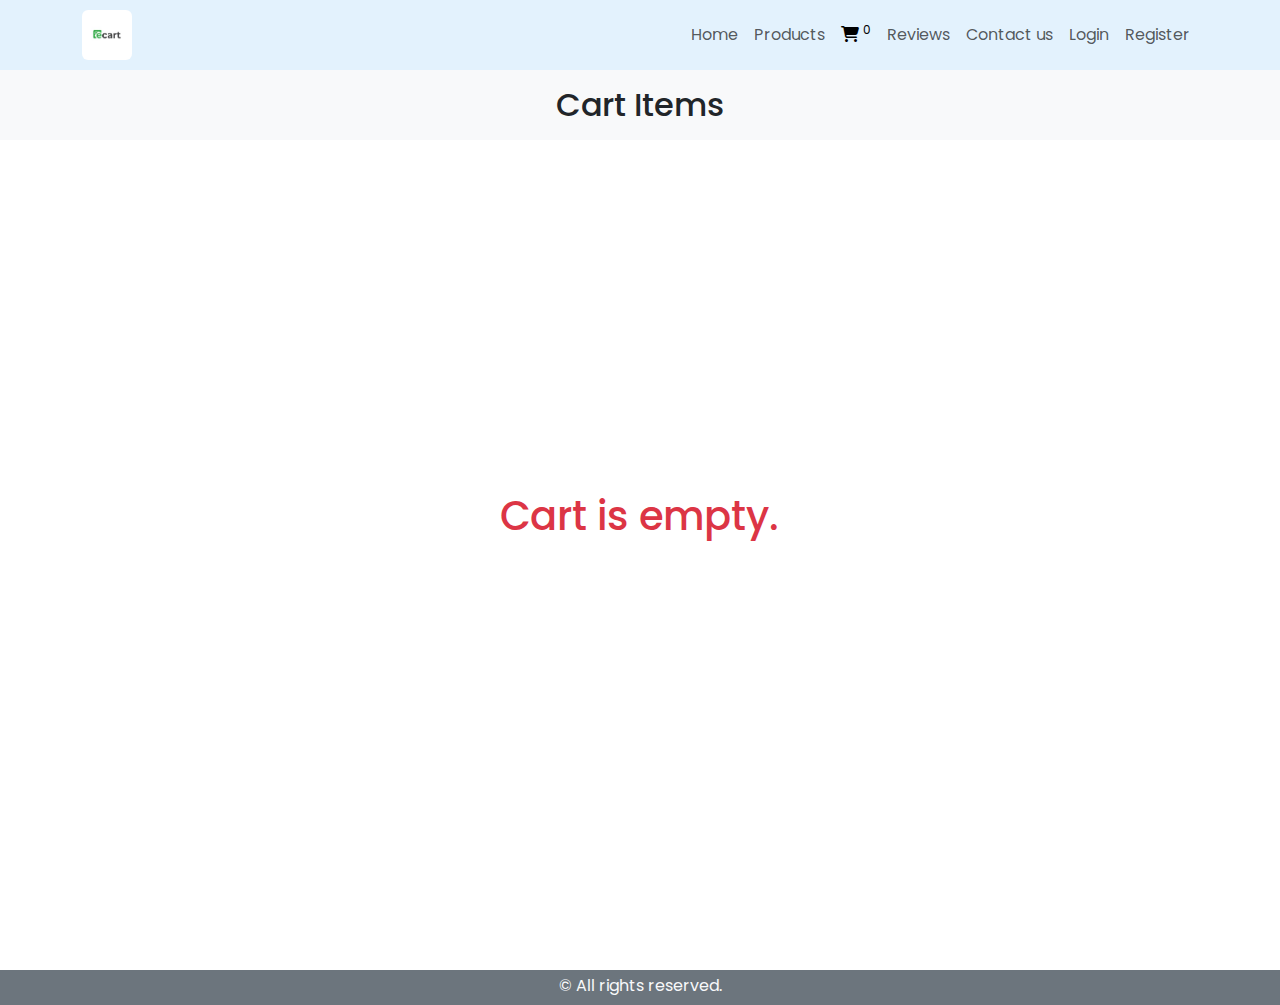
==== cart.html @ e9e495c3 "first commit" ====
<!doctype html>
<html lang="en">
  <head>
    <meta charset="utf-8">
    <meta name="viewport" content="width=device-width, initial-scale=1">
    <title>Cart</title>
    <link rel="icon" type="image/webp" href="./images/title/shoppingcart.webp">
    <!-- bootstrap link -->
    <link href="https://cdn.jsdelivr.net/npm/bootstrap@5.3.3/dist/css/bootstrap.min.css" rel="stylesheet" integrity="sha384-QWTKZyjpPEjISv5WaRU9OFeRpok6YctnYmDr5pNlyT2bRjXh0JMhjY6hW+ALEwIH" crossorigin="anonymous">
    <!-- font awesome link  -->
    <link rel="stylesheet" href="https://cdnjs.cloudflare.com/ajax/libs/font-awesome/6.7.2/css/all.min.css" integrity="sha512-Evv84Mr4kqVGRNSgIGL/F/aIDqQb7xQ2vcrdIwxfjThSH8CSR7PBEakCr51Ck+w+/U6swU2Im1vVX0SVk9ABhg==" crossorigin="anonymous" referrerpolicy="no-referrer" />
    <!-- font link -->
    <link rel="preconnect" href="https://fonts.googleapis.com">
    <link rel="preconnect" href="https://fonts.gstatic.com" crossorigin>
    <link href="https://fonts.googleapis.com/css2?family=Poppins&display=swap" rel="stylesheet">
    <!-- custom css link  -->
     <link rel="stylesheet" href="./style.css">
  </head>
  <body id="cart_page">
    
    <header>
        <nav class="navbar navbar-expand-md"  style="background-color: #e3f2fd; height: 70px;">
            <div class="container">
              <a class="navbar-brand" href="#"><img class="img-fluid rounded logo" src="./images/logo.jpg" alt="logo"></a>
              <button class="navbar-toggler" type="button" data-bs-toggle="collapse" data-bs-target="#navbarNav" aria-controls="navbarNav" aria-expanded="false" aria-label="Toggle navigation">
                <span class="navbar-toggler-icon"></span>
              </button>
              <div class="collapse navbar-collapse" id="navbarNav">
                <ul class="navbar-nav ms-auto">
                  <li class="nav-item">
                    <a class="nav-link" aria-current="page" href="#">Home</a>
                  </li>
                  <li class="nav-item">
                    <a class="nav-link" href="./index.html">Products</a>
                  </li>
                  <li class="nav-item">
                    <a class="nav-link  active" href="#" id="cart_icon"><i class="fa-solid fa-cart-shopping"></i>
                    <sup id="cart_item_cnt">0</sup>
                    </a>
                  </li>
                  <li class="nav-item">
                    <a class="nav-link" href="#">Reviews</a>
                  </li>
                  <li class="nav-item">
                    <a class="nav-link" href="#">Contact us</a>
                  </li>
                  <li class="nav-item">
                    <a class="nav-link" href="#">Login</a>
                  </li>
                  <li class="nav-item">
                    <a class="nav-link" href="#">Register</a>
                  </li>
                </ul>
              </div>
            </div>
          </nav>
    </header>

    <main>
        <section id="cart_data">
            <div class="container-fluid min-vh-100">
                <div class="row text-center bg-light py-3" style="height: 70px;">
                    <h2 class="m-0">Cart Items</h2>
                </div>
                <div class="row px-3 d-none" id="alert">
                  <div class="col-md-8 mx-auto">
                    <div class="alert text-center m-0 p-2"  role="alert">
                      <!--message-->
                    </div>
                  </div>
                </div>
                <div class="row d-flex justify-content-center align-items-center d-none" id="row_empt" style="height: calc(100vh - 140px);">
                  <div class="col-md-8 mx-auto p-2">
                    <h1 class="text-center text-danger">Cart is empty.</h1>
                  </div>
                </div>
                <div class="row d-none" id="row_table">
                    <div class="col-md-8 mx-auto p-2">
                        <div class="table-responsive">
                            <table class="table">
                                <thead class="text-center">
                                  <tr>
                                    <th scope="col">#</th>
                                    <th scope="col">Image</th>
                                    <th scope="col">Title</th>
                                    <th scope="col">Price</th>
                                    <th scope="col">Quantity</th>
                                    <th scope="col">Total</th>
                                    <th scope="col">Delete</th>
                                  </tr>
                                </thead>
                                <tbody class="text-center" id="table_body">
                                  <!--data-->
                                </tbody>
                              </table>
                        </div>
                    </div>
                </div>
                <div class="row d-none" id="row_sub">
                    <div class="col-md-8 mx-auto text-end p-2">
                        <p><span class="fw-bolder">Subtotal : </span> <span id="subtotal">0</span>/-</p>
                        <button class="btn btn-success">Checkout</button>
                        <!-- Button to trigger confirmation -->
                        <button class="btn btn-danger" onclick="clear_cart()">Clear cart</button>

                        <!-- Bootstrap Confirmation Modal -->
                        <div class="modal fade" id="confirmationModal" tabindex="-1" aria-hidden="true">
                            <div class="modal-dialog">
                                <div class="modal-content">
                                    <div class="modal-header">
                                        <h5 class="modal-title">Please Confirm</h5>
                                        <button type="button" class="btn-close" data-bs-dismiss="modal" aria-label="Close"></button>
                                    </div>
                                    <div class="modal-body">
                                        Are you sure you want to clear the cart?
                                    </div>
                                    <div class="modal-footer">
                                        <button type="button" class="btn btn-secondary" data-bs-dismiss="modal">Cancel</button>
                                        <button type="button" class="btn btn-danger" id="confirmAction">Clear</button>
                                    </div>
                                </div>
                            </div>
                        </div>
                    </div>
                </div>
            </div>
        </section>
        <section id="cart">
          <div class="p-2 fw-bolder text-center d-md-none d-xxl-block" style="background-color: #e3f2fd; height: 35px;">
            <a class="nav-link" href="./cart.html" id="cart_icon_btm"><i class="fa-solid fa-cart-shopping"></i>
              <sup id="cart_item_cnt_btm">0</sup>
          </div>
        </section>
    </main>


    <footer>
        <div class="container-fluid bg-secondary" style="height: 35px;">
            <div class="row text-light text-center ">
                <p class="m-0 pt-1">&copy All rights reserved.</p>
            </div>
        </div>
    </footer>



    <script src="https://cdn.jsdelivr.net/npm/bootstrap@5.3.3/dist/js/bootstrap.bundle.min.js" integrity="sha384-YvpcrYf0tY3lHB60NNkmXc5s9fDVZLESaAA55NDzOxhy9GkcIdslK1eN7N6jIeHz" crossorigin="anonymous"></script>
    <!-- custom js link -->
     <script src="./script.js"></script>
  </body>
</html>
---- style.css ----
body {
    font-family: "poppins",sans-serif;
}

.logo {
    height: 50px;
    width: 50px;
}


.card img {
    width: 100%;  
    height: 100px; 
    object-fit: scale-down; 
}

td img {
    width: 100%;
    height: 30px;
    object-fit: scale-down;
}
#cart {
    position: sticky;
    bottom: 0;
    background-color: #e3f2fd;
    z-index: 1050;
}

#alert {
    position: sticky;
    top: 0;
    z-index: 1050;
}
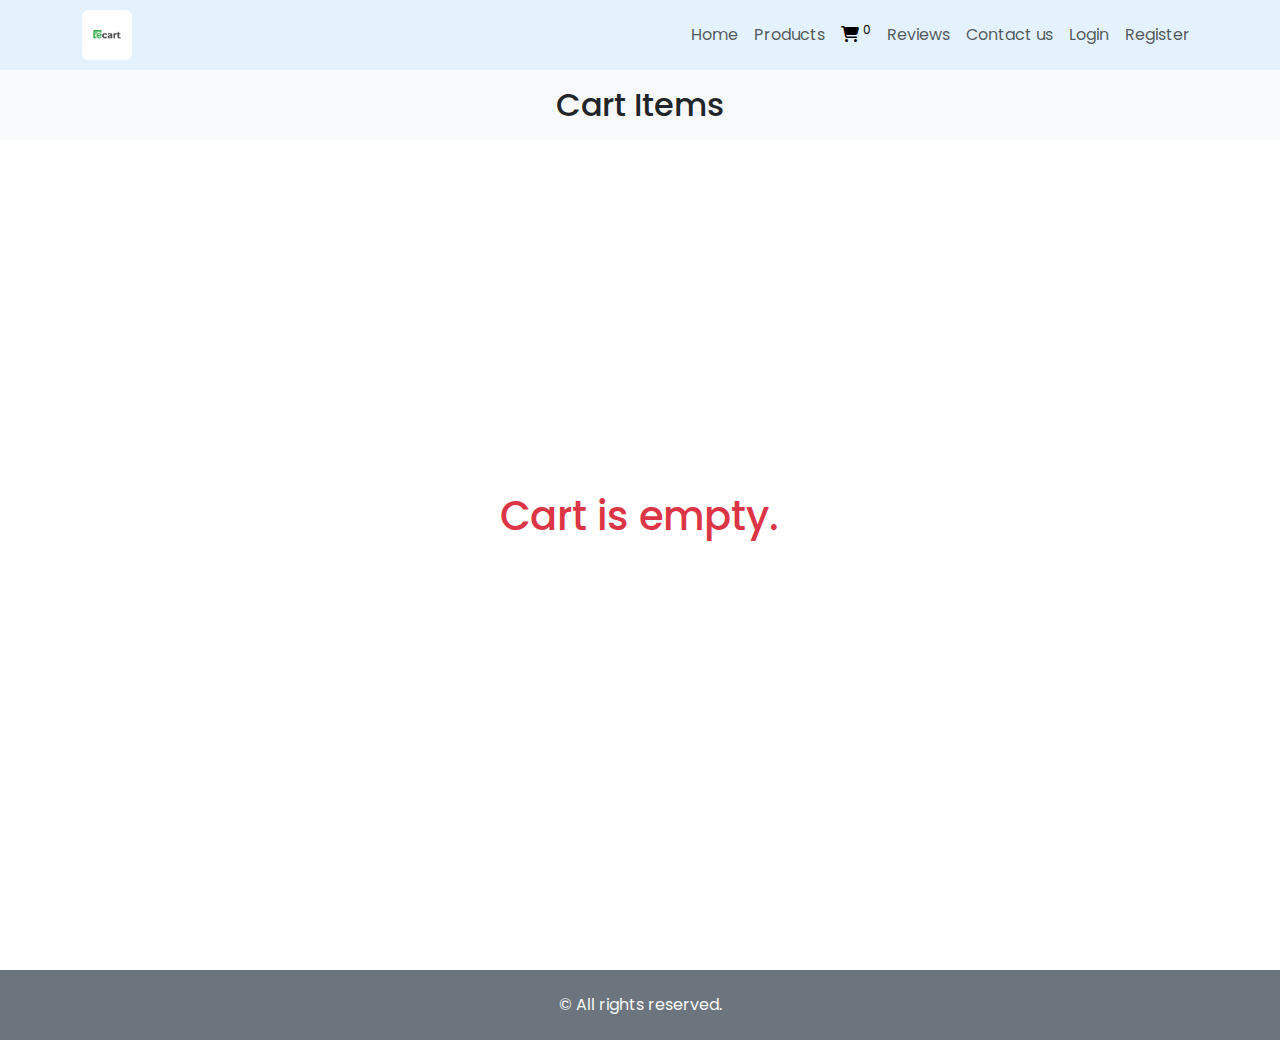
==== commit 11f1d23f: "second commit" ====
--- a/cart.html
+++ b/cart.html
@@ -135,12 +135,12 @@
 
 
     <footer>
-        <div class="container-fluid bg-secondary" style="height: 35px;">
-            <div class="row text-light text-center ">
-                <p class="m-0 pt-1">&copy All rights reserved.</p>
-            </div>
-        </div>
-    </footer>
+      <div class="container-fluid bg-secondary" style="height: 70px;">
+          <div class="row text-light text-center d-flex justify-content-center align-items-center" style="height: 100%;">
+              <p class="m-0">&copy All rights reserved.</p>
+          </div>
+      </div>
+  </footer>
 
 
 
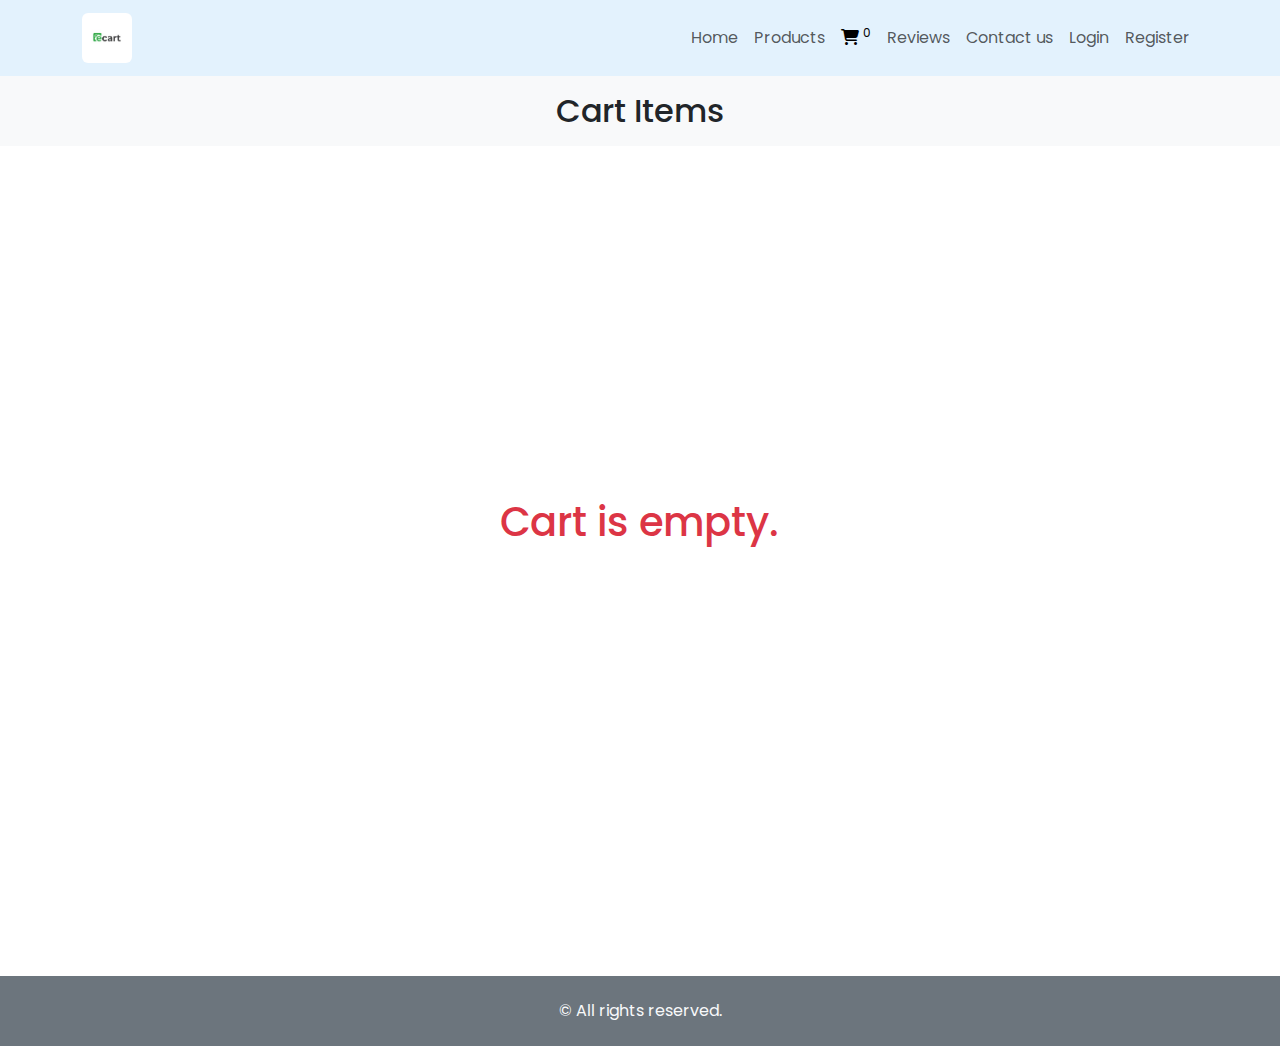
==== commit 93bc944a: "final" ====
--- a/cart.html
+++ b/cart.html
@@ -19,7 +19,7 @@
   <body id="cart_page">
     
     <header>
-        <nav class="navbar navbar-expand-md"  style="background-color: #e3f2fd; height: 70px;">
+        <nav class="navbar navbar-expand-md"  style="background-color: #e3f2fd;">
             <div class="container">
               <a class="navbar-brand" href="#"><img class="img-fluid rounded logo" src="./images/logo.jpg" alt="logo"></a>
               <button class="navbar-toggler" type="button" data-bs-toggle="collapse" data-bs-target="#navbarNav" aria-controls="navbarNav" aria-expanded="false" aria-label="Toggle navigation">
@@ -126,8 +126,8 @@
             </div>
         </section>
         <section id="cart">
-          <div class="p-2 fw-bolder text-center d-md-none d-xxl-block" style="background-color: #e3f2fd; height: 35px;">
-            <a class="nav-link" href="./cart.html" id="cart_icon_btm"><i class="fa-solid fa-cart-shopping"></i>
+          <div class="p-2 fw-bolder text-center d-md-none d-xxl-block" style="background-color: #e3f2fd;">
+            <a class="nav-link" href="./cart.html" id="cart_icon_btm"><i class="fa-solid fa-cart-shopping fa-1x"></i>
               <sup id="cart_item_cnt_btm">0</sup>
           </div>
         </section>
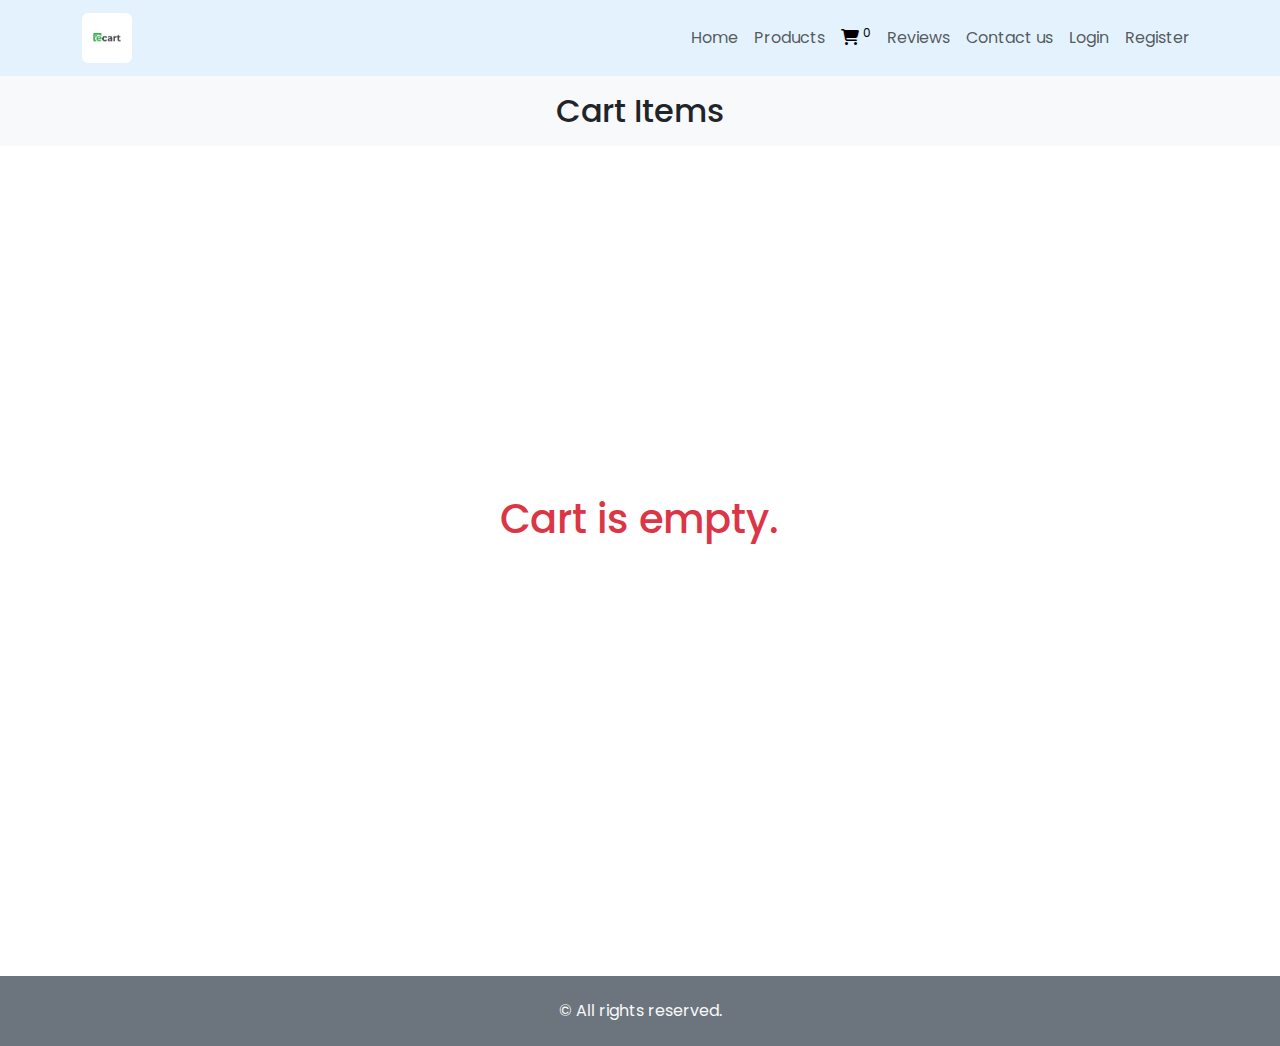
==== commit 76c415e6: "full and final" ====
--- a/cart.html
+++ b/cart.html
@@ -69,7 +69,7 @@
                     </div>
                   </div>
                 </div>
-                <div class="row d-flex justify-content-center align-items-center d-none" id="row_empt" style="height: calc(100vh - 140px);">
+                <div class="row d-flex justify-content-center align-items-center d-none" id="row_empt" style="height: calc(100vh - 146px);">
                   <div class="col-md-8 mx-auto p-2">
                     <h1 class="text-center text-danger">Cart is empty.</h1>
                   </div>
@@ -127,7 +127,7 @@
         </section>
         <section id="cart">
           <div class="p-2 fw-bolder text-center d-md-none d-xxl-block" style="background-color: #e3f2fd;">
-            <a class="nav-link" href="./cart.html" id="cart_icon_btm"><i class="fa-solid fa-cart-shopping fa-1x"></i>
+            <a class="nav-link" href="./cart.html" id="cart_icon_btm"><i class="fa-solid fa-cart-shopping fa-2x"></i>
               <sup id="cart_item_cnt_btm">0</sup>
           </div>
         </section>
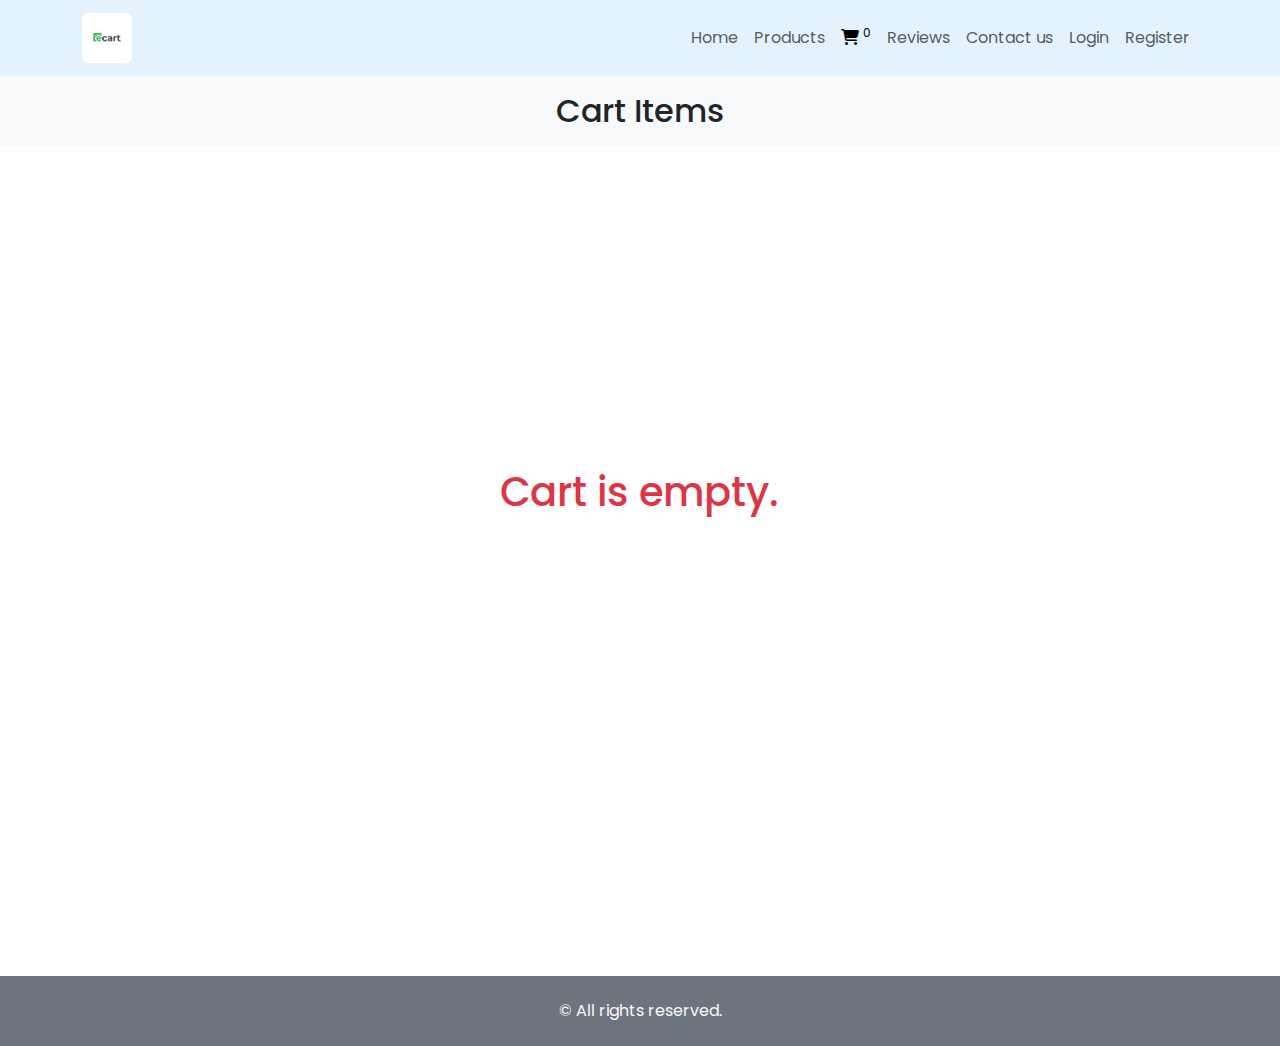
==== commit 67f0cf8f: "done" ====
--- a/cart.html
+++ b/cart.html
@@ -69,7 +69,7 @@
                     </div>
                   </div>
                 </div>
-                <div class="row d-flex justify-content-center align-items-center d-none" id="row_empt" style="height: calc(100vh - 146px);">
+                <div class="row d-flex justify-content-center align-items-center d-none" id="row_empt" style="height: calc(100vh - 200px);">
                   <div class="col-md-8 mx-auto p-2">
                     <h1 class="text-center text-danger">Cart is empty.</h1>
                   </div>
